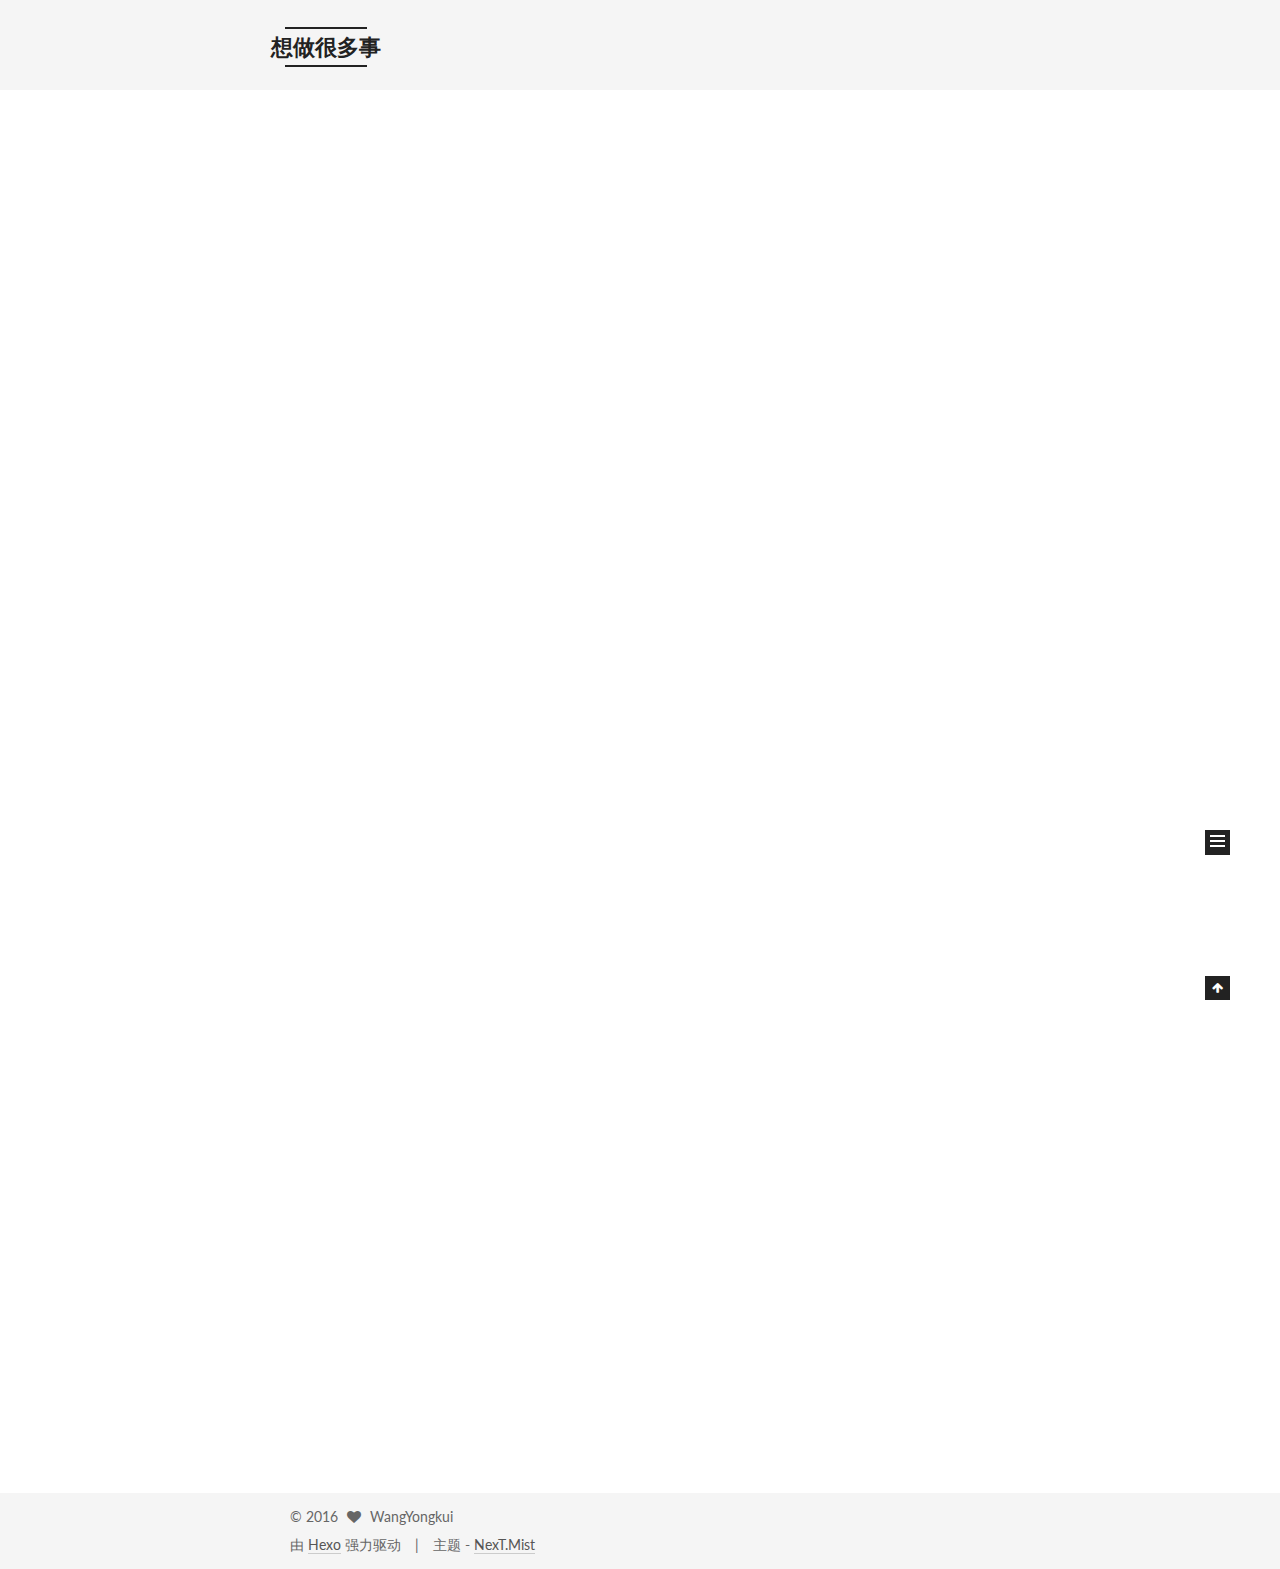
==== index.html @ c24381f2 "Site updated: 2016-05-31 10:58:26" ====
<!doctype html>



  


<html class="theme-next mist use-motion">
<head>
  <meta charset="UTF-8"/>
<meta http-equiv="X-UA-Compatible" content="IE=edge,chrome=1" />
<meta name="viewport" content="width=device-width, initial-scale=1, maximum-scale=1"/>



<meta http-equiv="Cache-Control" content="no-transform" />
<meta http-equiv="Cache-Control" content="no-siteapp" />












  
  
  <link href="/vendors/fancybox/source/jquery.fancybox.css?v=2.1.5" rel="stylesheet" type="text/css" />




  
  
  
  

  
    
    
  

  

  

  

  

  
    
    
    <link href="//fonts.googleapis.com/css?family=Lato:300,300italic,400,400italic,700,700italic&subset=latin,latin-ext" rel="stylesheet" type="text/css">
  






<link href="/vendors/font-awesome/css/font-awesome.min.css?v=4.4.0" rel="stylesheet" type="text/css" />

<link href="/css/main.css?v=5.0.1" rel="stylesheet" type="text/css" />


  <meta name="keywords" content="Hexo, NexT" />





  <link rel="alternate" href="/atom.xml" title="想做很多事" type="application/atom+xml" />




  <link rel="shortcut icon" type="image/x-icon" href="/favicon.ico?v=5.0.1" />






<meta name="description" content="黄色的树林里分出两条路 我选择了人迹更少的一条 从此决定了我一生的道路">
<meta property="og:type" content="website">
<meta property="og:title" content="想做很多事">
<meta property="og:url" content="http://yoursite.com/index.html">
<meta property="og:site_name" content="想做很多事">
<meta property="og:description" content="黄色的树林里分出两条路 我选择了人迹更少的一条 从此决定了我一生的道路">
<meta name="twitter:card" content="summary">
<meta name="twitter:title" content="想做很多事">
<meta name="twitter:description" content="黄色的树林里分出两条路 我选择了人迹更少的一条 从此决定了我一生的道路">



<script type="text/javascript" id="hexo.configuration">
  var NexT = window.NexT || {};
  var CONFIG = {
    scheme: 'Mist',
    sidebar: {"position":"left","display":"post"},
    fancybox: true,
    motion: true,
    duoshuo: {
      userId: 0,
      author: '博主'
    }
  };
</script>

  <title> 想做很多事 </title>
</head>

<body itemscope itemtype="http://schema.org/WebPage" lang="zh-Hans">

  










  
  
    
  

  <div class="container one-collumn sidebar-position-left 
   page-home 
 ">
    <div class="headband"></div>

    <header id="header" class="header" itemscope itemtype="http://schema.org/WPHeader">
      <div class="header-inner"><div class="site-meta ">
  

  <div class="custom-logo-site-title">
    <a href="/"  class="brand" rel="start">
      <span class="logo-line-before"><i></i></span>
      <span class="site-title">想做很多事</span>
      <span class="logo-line-after"><i></i></span>
    </a>
  </div>
  <p class="site-subtitle"></p>
</div>

<div class="site-nav-toggle">
  <button>
    <span class="btn-bar"></span>
    <span class="btn-bar"></span>
    <span class="btn-bar"></span>
  </button>
</div>

<nav class="site-nav">
  

  
    <ul id="menu" class="menu">
      
        
        <li class="menu-item menu-item-home">
          <a href="/" rel="section">
            
              <i class="menu-item-icon fa fa-fw fa-home"></i> <br />
            
            首页
          </a>
        </li>
      
        
        <li class="menu-item menu-item-archives">
          <a href="/archives" rel="section">
            
              <i class="menu-item-icon fa fa-fw fa-archive"></i> <br />
            
            归档
          </a>
        </li>
      
        
        <li class="menu-item menu-item-about">
          <a href="/about" rel="section">
            
              <i class="menu-item-icon fa fa-fw fa-user"></i> <br />
            
            关于
          </a>
        </li>
      
        
        <li class="menu-item menu-item-tags">
          <a href="/tags" rel="section">
            
              <i class="menu-item-icon fa fa-fw fa-tags"></i> <br />
            
            标签
          </a>
        </li>
      

      
    </ul>
  

  
</nav>

 </div>
    </header>

    <main id="main" class="main">
      <div class="main-inner">
        <div class="content-wrap">
          <div id="content" class="content">
            
  <section id="posts" class="posts-expand">
    
      

  
  

  
  
  

  <article class="post post-type-normal " itemscope itemtype="http://schema.org/Article">

    
      <header class="post-header">

        
        
          <h1 class="post-title" itemprop="name headline">
            
            
              
                
                <a class="post-title-link" href="/2016/05/31/想做很多事/" itemprop="url">
                  想做很多事
                </a>
              
            
          </h1>
        

        <div class="post-meta">
          <span class="post-time">
            <span class="post-meta-item-icon">
              <i class="fa fa-calendar-o"></i>
            </span>
            <span class="post-meta-item-text">发表于</span>
            <time itemprop="dateCreated" datetime="2016-05-31T10:03:28+08:00" content="2016-05-31">
              2016-05-31
            </time>
          </span>

          

          
            
          

          

          
          

          
        </div>
      </header>
    


    <div class="post-body" itemprop="articleBody">

      
      

      
        
          
            <p>H1<br>asdasd</p>

          
        
      
    </div>

    <div>
      
    </div>

    <div>
      
    </div>

    <footer class="post-footer">
      

      

      
      
        <div class="post-eof"></div>
      
    </footer>
  </article>


    
      

  
  

  
  
  

  <article class="post post-type-normal " itemscope itemtype="http://schema.org/Article">

    
      <header class="post-header">

        
        
          <h1 class="post-title" itemprop="name headline">
            
            
              
                
                <a class="post-title-link" href="/2016/05/30/hello-world/" itemprop="url">
                  Hello World
                </a>
              
            
          </h1>
        

        <div class="post-meta">
          <span class="post-time">
            <span class="post-meta-item-icon">
              <i class="fa fa-calendar-o"></i>
            </span>
            <span class="post-meta-item-text">发表于</span>
            <time itemprop="dateCreated" datetime="2016-05-30T18:36:17+08:00" content="2016-05-30">
              2016-05-30
            </time>
          </span>

          

          
            
          

          

          
          

          
        </div>
      </header>
    


    <div class="post-body" itemprop="articleBody">

      
      

      
        
          
            <p>Welcome to <a href="https://hexo.io/" target="_blank" rel="external">Hexo</a>! This is your very first post. Check <a href="https://hexo.io/docs/" target="_blank" rel="external">documentation</a> for more info. If you get any problems when using Hexo, you can find the answer in <a href="https://hexo.io/docs/troubleshooting.html" target="_blank" rel="external">troubleshooting</a> or you can ask me on <a href="https://github.com/hexojs/hexo/issues" target="_blank" rel="external">GitHub</a>.</p>
<h2 id="Quick-Start"><a href="#Quick-Start" class="headerlink" title="Quick Start"></a>Quick Start</h2><h3 id="Create-a-new-post"><a href="#Create-a-new-post" class="headerlink" title="Create a new post"></a>Create a new post</h3><figure class="highlight bash"><table><tr><td class="gutter"><pre><span class="line">1</span><br></pre></td><td class="code"><pre><span class="line">$ hexo new <span class="string">"My New Post"</span></span><br></pre></td></tr></table></figure>
<p>More info: <a href="https://hexo.io/docs/writing.html" target="_blank" rel="external">Writing</a></p>
<h3 id="Run-server"><a href="#Run-server" class="headerlink" title="Run server"></a>Run server</h3><figure class="highlight bash"><table><tr><td class="gutter"><pre><span class="line">1</span><br></pre></td><td class="code"><pre><span class="line">$ hexo server</span><br></pre></td></tr></table></figure>
<p>More info: <a href="https://hexo.io/docs/server.html" target="_blank" rel="external">Server</a></p>
<h3 id="Generate-static-files"><a href="#Generate-static-files" class="headerlink" title="Generate static files"></a>Generate static files</h3><figure class="highlight bash"><table><tr><td class="gutter"><pre><span class="line">1</span><br></pre></td><td class="code"><pre><span class="line">$ hexo generate</span><br></pre></td></tr></table></figure>
<p>More info: <a href="https://hexo.io/docs/generating.html" target="_blank" rel="external">Generating</a></p>
<h3 id="Deploy-to-remote-sites"><a href="#Deploy-to-remote-sites" class="headerlink" title="Deploy to remote sites"></a>Deploy to remote sites</h3><figure class="highlight bash"><table><tr><td class="gutter"><pre><span class="line">1</span><br></pre></td><td class="code"><pre><span class="line">$ hexo deploy</span><br></pre></td></tr></table></figure>
<p>More info: <a href="https://hexo.io/docs/deployment.html" target="_blank" rel="external">Deployment</a></p>

          
        
      
    </div>

    <div>
      
    </div>

    <div>
      
    </div>

    <footer class="post-footer">
      

      

      
      
        <div class="post-eof"></div>
      
    </footer>
  </article>


    
  </section>

  


          </div>
          


          

        </div>
        
          
  
  <div class="sidebar-toggle">
    <div class="sidebar-toggle-line-wrap">
      <span class="sidebar-toggle-line sidebar-toggle-line-first"></span>
      <span class="sidebar-toggle-line sidebar-toggle-line-middle"></span>
      <span class="sidebar-toggle-line sidebar-toggle-line-last"></span>
    </div>
  </div>

  <aside id="sidebar" class="sidebar">
    <div class="sidebar-inner">

      

      

      <section class="site-overview sidebar-panel  sidebar-panel-active ">
        <div class="site-author motion-element" itemprop="author" itemscope itemtype="http://schema.org/Person">
          <img class="site-author-image" itemprop="image"
               src="/images/avatar.png"
               alt="WangYongkui" />
          <p class="site-author-name" itemprop="name">WangYongkui</p>
          <p class="site-description motion-element" itemprop="description">黄色的树林里分出两条路 我选择了人迹更少的一条 从此决定了我一生的道路</p>
        </div>
        <nav class="site-state motion-element">
          <div class="site-state-item site-state-posts">
            <a href="/archives">
              <span class="site-state-item-count">2</span>
              <span class="site-state-item-name">日志</span>
            </a>
          </div>

          

          

        </nav>

        
          <div class="feed-link motion-element">
            <a href="/atom.xml" rel="alternate">
              <i class="fa fa-rss"></i>
              RSS
            </a>
          </div>
        

        <div class="links-of-author motion-element">
          
        </div>

        
        

        
        

      </section>

      

    </div>
  </aside>


        
      </div>
    </main>

    <footer id="footer" class="footer">
      <div class="footer-inner">
        <div class="copyright" >
  
  &copy; 
  <span itemprop="copyrightYear">2016</span>
  <span class="with-love">
    <i class="fa fa-heart"></i>
  </span>
  <span class="author" itemprop="copyrightHolder">WangYongkui</span>
</div>

<div class="powered-by">
  由 <a class="theme-link" href="http://hexo.io">Hexo</a> 强力驱动
</div>

<div class="theme-info">
  主题 -
  <a class="theme-link" href="https://github.com/iissnan/hexo-theme-next">
    NexT.Mist
  </a>
</div>

        

        
      </div>
    </footer>

    <div class="back-to-top">
      <i class="fa fa-arrow-up"></i>
    </div>
  </div>

  

<script type="text/javascript">
  if (Object.prototype.toString.call(window.Promise) !== '[object Function]') {
    window.Promise = null;
  }
</script>









  



  
  <script type="text/javascript" src="/vendors/jquery/index.js?v=2.1.3"></script>

  
  <script type="text/javascript" src="/vendors/fastclick/lib/fastclick.min.js?v=1.0.6"></script>

  
  <script type="text/javascript" src="/vendors/jquery_lazyload/jquery.lazyload.js?v=1.9.7"></script>

  
  <script type="text/javascript" src="/vendors/velocity/velocity.min.js?v=1.2.1"></script>

  
  <script type="text/javascript" src="/vendors/velocity/velocity.ui.min.js?v=1.2.1"></script>

  
  <script type="text/javascript" src="/vendors/fancybox/source/jquery.fancybox.pack.js?v=2.1.5"></script>


  


  <script type="text/javascript" src="/js/src/utils.js?v=5.0.1"></script>

  <script type="text/javascript" src="/js/src/motion.js?v=5.0.1"></script>



  
  

  

  


  <script type="text/javascript" src="/js/src/bootstrap.js?v=5.0.1"></script>



  



  




  
  
  

  

  

</body>
</html>
---- css/main.css ----
/* normalize.css v3.0.2 | MIT License | git.io/normalize */
html {
  font-family: sans-serif; /* 1 */
  -ms-text-size-adjust: 100%; /* 2 */
  -webkit-text-size-adjust: 100%; /* 2 */
}
body {
  margin: 0;
}
article,
aside,
details,
figcaption,
figure,
footer,
header,
hgroup,
main,
menu,
nav,
section,
summary {
  display: block;
}
audio,
canvas,
progress,
video {
  display: inline-block; /* 1 */
  vertical-align: baseline; /* 2 */
}
audio:not([controls]) {
  display: none;
  height: 0;
}
[hidden],
template {
  display: none;
}
a {
  background-color: transparent;
}
a:active,
a:hover {
  outline: 0;
}
abbr[title] {
  border-bottom: 1px dotted;
}
b,
strong {
  font-weight: bold;
}
dfn {
  font-style: italic;
}
h1 {
  font-size: 2em;
  margin: 0.67em 0;
}
mark {
  background: #ff0;
  color: #000;
}
small {
  font-size: 80%;
}
sub,
sup {
  font-size: 75%;
  line-height: 0;
  position: relative;
  vertical-align: baseline;
}
sup {
  top: -0.5em;
}
sub {
  bottom: -0.25em;
}
img {
  border: 0;
}
svg:not(:root) {
  overflow: hidden;
}
figure {
  margin: 1em 40px;
}
hr {
  -moz-box-sizing: content-box;
  box-sizing: content-box;
  height: 0;
}
pre {
  overflow: auto;
}
code,
kbd,
pre,
samp {
  font-family: monospace, monospace;
  font-size: 1em;
}
button,
input,
optgroup,
select,
textarea {
  color: inherit; /* 1 */
  font: inherit; /* 2 */
  margin: 0; /* 3 */
}
button {
  overflow: visible;
}
button,
select {
  text-transform: none;
}
button,
html input[type="button"],
input[type="reset"],
input[type="submit"] {
  -webkit-appearance: button; /* 2 */
  cursor: pointer; /* 3 */
}
button[disabled],
html input[disabled] {
  cursor: default;
}
button::-moz-focus-inner,
input::-moz-focus-inner {
  border: 0;
  padding: 0;
}
input {
  line-height: normal;
}
input[type="checkbox"],
input[type="radio"] {
  box-sizing: border-box; /* 1 */
  padding: 0; /* 2 */
}
input[type="number"]::-webkit-inner-spin-button,
input[type="number"]::-webkit-outer-spin-button {
  height: auto;
}
input[type="search"] {
  -webkit-appearance: textfield; /* 1 */
  -moz-box-sizing: content-box;
  -webkit-box-sizing: content-box; /* 2 */
  box-sizing: content-box;
}
input[type="search"]::-webkit-search-cancel-button,
input[type="search"]::-webkit-search-decoration {
  -webkit-appearance: none;
}
fieldset {
  border: 1px solid #c0c0c0;
  margin: 0 2px;
  padding: 0.35em 0.625em 0.75em;
}
legend {
  border: 0; /* 1 */
  padding: 0; /* 2 */
}
textarea {
  overflow: auto;
}
optgroup {
  font-weight: bold;
}
table {
  border-collapse: collapse;
  border-spacing: 0;
}
td,
th {
  padding: 0;
}
::selection {
  background: #262a30;
  color: #fff;
}
body {
  position: relative;
  font-family: 'Lato', "PingFang SC", "Microsoft YaHei", sans-serif;
  font-size: 14px;
  line-height: 2;
  color: #555;
  background: #fff;
}
@media (max-width: 767px) {
  body {
    padding-right: 0 !important;
  }
}
@media (min-width: 768px) and (max-width: 991px) {
  body {
    padding-right: 0 !important;
  }
}
@media (min-width: 1600px) {
  body {
    font-size: 16px;
  }
}
h1,
h2,
h3,
h4,
h5,
h6 {
  margin: 0;
  padding: 0;
  font-weight: bold;
  line-height: 1.5;
  font-family: 'Lato', "PingFang SC", "Microsoft YaHei", sans-serif;
}
h2,
h3,
h4,
h5,
h6 {
  margin: 20px 0 15px;
}
h1 {
  font-size: 24px;
}
@media (max-width: 767px) {
  h1 {
    font-size: 20px;
  }
}
h2 {
  font-size: 22px;
}
@media (max-width: 767px) {
  h2 {
    font-size: 18px;
  }
}
h3 {
  font-size: 20px;
}
@media (max-width: 767px) {
  h3 {
    font-size: 16px;
  }
}
h4 {
  font-size: 18px;
}
@media (max-width: 767px) {
  h4 {
    font-size: 14px;
  }
}
h5 {
  font-size: 16px;
}
@media (max-width: 767px) {
  h5 {
    font-size: 12px;
  }
}
h6 {
  font-size: 14px;
}
@media (max-width: 767px) {
  h6 {
    font-size: 10px;
  }
}
p {
  margin: 0 0 25px 0;
}
a {
  color: #555;
  text-decoration: none;
  border-bottom: 1px solid #999;
  word-wrap: break-word;
}
a:hover {
  color: #222;
  border-bottom-color: #222;
}
ul {
  list-style: none;
}
blockquote {
  margin: 0;
  padding: 0;
}
img {
  display: block;
  margin: auto;
  max-width: 100%;
  height: auto;
}
hr {
  margin: 40px 0;
  height: 3px;
  border: none;
  background-color: #ddd;
  background-image: repeating-linear-gradient(-45deg, #fff, #fff 4px, transparent 4px, transparent 8px);
}
blockquote {
  padding: 0 15px;
  color: #666;
  border-left: 4px solid #ddd;
}
blockquote cite::before {
  content: "-";
  padding: 0 5px;
}
dt {
  font-weight: 700;
}
dd {
  margin: 0;
  padding: 0;
}
.text-left {
  text-align: left;
}
.text-center {
  text-align: center;
}
.text-right {
  text-align: right;
}
.text-justify {
  text-align: justify;
}
.text-nowrap {
  white-space: nowrap;
}
.text-lowercase {
  text-transform: lowercase;
}
.text-uppercase {
  text-transform: uppercase;
}
.text-capitalize {
  text-transform: capitalize;
}
.center-block {
  display: block;
  margin-left: auto;
  margin-right: auto;
}
.clearfix:before,
.clearfix:after {
  content: " ";
  display: table;
}
.clearfix:after {
  clear: both;
}
.pullquote {
  width: 45%;
}
.pullquote.left {
  float: left;
  margin-left: 5px;
  margin-right: 10px;
}
.pullquote.right {
  float: right;
  margin-left: 10px;
  margin-right: 5px;
}
.affix.affix.affix {
  position: fixed;
}
.translation {
  margin-top: -20px;
  font-size: 14px;
  color: #999;
}
.scrollbar-measure {
  width: 100px;
  height: 100px;
  overflow: scroll;
  position: absolute;
  top: -9999px;
}
.use-motion .motion-element {
  opacity: 0;
}
#local-search-input {
  padding: 3px;
  border: none;
  text-indent: 14px;
  border-radius: 0;
  width: 140px;
  outline: none;
  border-bottom: 1px solid #999;
  background: inherit;
  opacity: 0.5;
}
#local-search-input:focus {
  opacity: 1;
}
.search-icon {
  position: absolute;
  top: 9px;
}
table {
  margin: 20px 0;
  width: 100%;
  border-collapse: collapse;
  border-spacing: 0;
  border: 1px solid #ddd;
  font-size: 14px;
  table-layout: fixed;
  word-wrap: break-all;
}
table>tbody>tr:nth-of-type(odd) {
  background-color: #f9f9f9;
}
table>tbody>tr:hover {
  background-color: #f5f5f5;
}
caption,
th,
td {
  padding: 8px;
  text-align: left;
  vertical-align: middle;
  font-weight: normal;
}
th,
td {
  border-bottom: 3px solid #ddd;
  border-right: 1px solid #eee;
}
th {
  padding-bottom: 10px;
  font-weight: 700;
}
td {
  border-bottom-width: 1px;
}
html,
body {
  height: 100%;
}
.container {
  position: relative;
  min-height: 100%;
}
.header-inner {
  margin: 0 auto;
  padding: 100px 0 70px;
  width: 700px;
}
@media (min-width: 1600px) {
  .container .header-inner {
    width: 900px;
  }
}
.main {
  padding-bottom: 150px;
}
.main-inner {
  margin: 0 auto;
  width: 700px;
}
@media (min-width: 1600px) {
  .container .main-inner {
    width: 900px;
  }
}
.footer {
  position: absolute;
  left: 0;
  bottom: 0;
  width: 100%;
  min-height: 50px;
}
.footer-inner {
  box-sizing: border-box;
  margin: 20px auto;
  width: 700px;
}
@media (min-width: 1600px) {
  .container .footer-inner {
    width: 900px;
  }
}
pre,
.highlight {
  overflow: auto;
  margin: 20px 0;
  padding: 15px;
  font-size: 13px;
  color: #4d4d4c;
  background: #f7f7f7;
  line-height: 1.6;
}
pre,
code {
  font-family: consolas, Menlo, "PingFang SC", "Microsoft YaHei", monospace;
}
code {
  padding: 2px 4px;
  word-break: break-all;
  color: #555;
  background: #eee;
  border-radius: 4px;
  font-size: 13px;
}
pre code {
  padding: 0;
  color: #4d4d4c;
  background: none;
  text-shadow: none;
}
.highlight pre {
  border: none;
  margin: 0;
  padding: 1px;
}
.highlight table {
  margin: 0;
  width: auto;
  border: none;
}
.highlight td {
  border: none;
  padding: 0;
}
.highlight figcaption {
  font-size: 1em;
  color: #4d4d4c;
  line-height: 1em;
  margin-bottom: 1em;
}
.highlight figcaption:before,
.highlight figcaption:after {
  content: " ";
  display: table;
}
.highlight figcaption:after {
  clear: both;
}
.highlight figcaption a {
  float: right;
  color: #4d4d4c;
}
.highlight figcaption a:hover {
  border-bottom-color: #4d4d4c;
}
.highlight .gutter pre {
  color: #666;
  text-align: right;
  padding-right: 20px;
}
.highlight .line {
  height: 20px;
}
.gist table {
  width: auto;
}
.gist table td {
  border: none;
}
pre .comment {
  color: #8e908c;
}
pre .variable,
pre .attribute,
pre .tag,
pre .regexp,
pre .ruby .constant,
pre .xml .tag .title,
pre .xml .pi,
pre .xml .doctype,
pre .html .doctype,
pre .css .id,
pre .css .class,
pre .css .pseudo {
  color: #c82829;
}
pre .number,
pre .preprocessor,
pre .built_in,
pre .literal,
pre .params,
pre .constant,
pre .command {
  color: #f5871f;
}
pre .ruby .class .title,
pre .css .rules .attribute,
pre .string,
pre .value,
pre .inheritance,
pre .header,
pre .ruby .symbol,
pre .xml .cdata,
pre .special,
pre .number,
pre .formula {
  color: #718c00;
}
pre .title,
pre .css .hexcolor {
  color: #3e999f;
}
pre .function,
pre .python .decorator,
pre .python .title,
pre .ruby .function .title,
pre .ruby .title .keyword,
pre .perl .sub,
pre .javascript .title,
pre .coffeescript .title {
  color: #4271ae;
}
pre .keyword,
pre .javascript .function {
  color: #8959a8;
}
.full-image.full-image.full-image {
  border: none;
  max-width: 100%;
  width: auto;
  margin: 20px auto;
}
@media (min-width: 992px) {
  .full-image.full-image.full-image {
    max-width: none;
    width: 126%;
    margin: 0 -13%;
  }
}
.blockquote-center,
.page-home .post-type-quote blockquote,
.page-post-detail .post-type-quote blockquote {
  position: relative;
  margin: 40px 0;
  padding: 0;
  border-left: none;
  text-align: center;
}
.blockquote-center::before,
.page-home .post-type-quote blockquote::before,
.page-post-detail .post-type-quote blockquote::before,
.blockquote-center::after,
.page-home .post-type-quote blockquote::after,
.page-post-detail .post-type-quote blockquote::after {
  position: absolute;
  content: ' ';
  display: block;
  width: 100%;
  height: 24px;
  opacity: 0.2;
  background-repeat: no-repeat;
  background-position: 0 -6px;
  background-size: 22px 22px;
}
.blockquote-center::before,
.page-home .post-type-quote blockquote::before,
.page-post-detail .post-type-quote blockquote::before {
  top: -20px;
  background-image: url("../images/quote-l.svg");
  border-top: 1px solid #ccc;
}
.blockquote-center::after,
.page-home .post-type-quote blockquote::after,
.page-post-detail .post-type-quote blockquote::after {
  bottom: -20px;
  background-image: url("../images/quote-r.svg");
  border-bottom: 1px solid #ccc;
  background-position: 100% 8px;
}
.blockquote-center p,
.page-home .post-type-quote blockquote p,
.page-post-detail .post-type-quote blockquote p,
.blockquote-center div,
.page-home .post-type-quote blockquote div,
.page-post-detail .post-type-quote blockquote div {
  text-align: center;
}
.post .post-body .group-picture img {
  box-sizing: border-box;
  padding: 0 3px;
  border: none;
}
.post .group-picture-row {
  overflow: hidden;
  margin-top: 6px;
}
.post .group-picture-row:first-child {
  margin-top: 0;
}
.post .group-picture-column {
  float: left;
}
.page-post-detail .post-body .group-picture-column {
  float: none;
  margin-top: 10px;
  width: auto !important;
}
.page-post-detail .post-body .group-picture-column img {
  margin: 0 auto;
}
.page-archive .group-picture-container {
  overflow: hidden;
}
.page-archive .group-picture-row {
  float: left;
}
.page-archive .group-picture-row:first-child {
  margin-top: 6px;
}
.page-archive .group-picture-column {
  max-width: 150px;
  max-height: 150px;
}
.btn {
  display: inline-block;
  padding: 0 20px;
  font-size: 14px;
  color: #fff;
  background: #222;
  border: 2px solid #222;
  text-decoration: none;
  border-radius: 0;
  transition-property: background-color;
  transition-duration: 0.2s;
  transition-timing-function: ease-in-out;
  transition-delay: 0s;
}
.btn:hover,
.post-more-link .btn:hover {
  border-color: #222;
  color: #222;
  background: #fff;
}
.btn-bar {
  display: block;
  width: 22px;
  height: 2px;
  background: #555;
  border-radius: 1px;
}
.btn-bar+.btn-bar {
  margin-top: 4px;
}
.pagination {
  margin: 120px 0 40px;
  text-align: center;
  border-top: 1px solid #eee;
}
.page-number-basic,
.pagination .prev,
.pagination .next,
.pagination .page-number,
.pagination .space {
  display: inline-block;
  position: relative;
  top: -1px;
  margin: 0 10px;
  padding: 0 10px;
  line-height: 30px;
}
@media (max-width: 767px) {
  .page-number-basic,
  .pagination .prev,
  .pagination .next,
  .pagination .page-number,
  .pagination .space {
    margin: 0 5px;
  }
}
.pagination .prev,
.pagination .next,
.pagination .page-number {
  border-bottom: 0;
  border-top: 1px solid #eee;
  transition-property: border-color;
  transition-duration: 0.2s;
  transition-timing-function: ease-in-out;
  transition-delay: 0s;
}
.pagination .prev:hover,
.pagination .next:hover,
.pagination .page-number:hover {
  border-top-color: #222;
}
.pagination .space {
  padding: 0;
  margin: 0;
}
.pagination .prev {
  margin-left: 0;
}
.pagination .next {
  margin-right: 0;
}
.pagination .page-number.current {
  color: #fff;
  background: #ccc;
  border-top-color: #ccc;
}
@media (max-width: 767px) {
  .pagination {
    border-top: none;
  }
  .pagination .prev,
  .pagination .next,
  .pagination .page-number {
    margin-bottom: 10px;
    border-top: 0;
    border-bottom: 1px solid #eee;
  }
  .pagination .prev:hover,
  .pagination .next:hover,
  .pagination .page-number:hover {
    border-bottom-color: #222;
  }
}
.comments {
  margin: 60px 20px 0;
}
.tag-cloud {
  text-align: center;
}
.tag-cloud a {
  display: inline-block;
  margin: 10px;
}
.back-to-top {
  box-sizing: border-box;
  position: fixed;
  bottom: -100px;
  right: 50px;
  z-index: 1050;
  padding: 0 6px;
  width: 25px;
  background: #222;
  font-size: 12px;
  opacity: 1;
  color: #fff;
  cursor: pointer;
  text-align: center;
  -webkit-transform: translateZ(0);
  transition-property: bottom;
  transition-duration: 0.2s;
  transition-timing-function: ease-in-out;
  transition-delay: 0s;
}
@media (max-width: 767px) {
  .back-to-top {
    display: none;
  }
}
@media (min-width: 768px) and (max-width: 991px) {
  .back-to-top {
    display: none;
  }
}
.back-to-top.back-to-top-on {
  bottom: 19px;
}
.header {
  background: #fff;
}
.header-inner {
  position: relative;
}
.headband {
  height: 3px;
  background: #222;
}
.site-meta {
  margin: 0;
  text-align: left;
}
@media (max-width: 767px) {
  .site-meta {
    text-align: center;
  }
}
.brand {
  position: relative;
  display: inline-block;
  padding: 0 40px;
  color: #222;
  background: #222;
  border-bottom: none;
}
.brand:hover {
  color: #222;
}
.logo {
  display: inline-block;
  margin-right: 5px;
  line-height: 36px;
  vertical-align: top;
}
.site-title {
  display: inline-block;
  vertical-align: top;
  line-height: 36px;
  font-size: 20px;
  font-weight: normal;
  font-family: 'Lato', "PingFang SC", "Microsoft YaHei", sans-serif;
}
.site-subtitle {
  margin-top: 10px;
  font-size: 13px;
  color: #999;
}
.use-motion .brand {
  opacity: 0;
}
.use-motion .logo,
.use-motion .site-title,
.use-motion .site-subtitle {
  opacity: 0;
  position: relative;
  top: -10px;
}
.site-nav-toggle {
  display: none;
  position: absolute;
  top: 10px;
  left: 10px;
}
@media (max-width: 767px) {
  .site-nav-toggle {
    display: block;
  }
}
.site-nav-toggle button {
  margin-top: 2px;
  padding: 9px 10px;
  background: transparent;
  border: none;
}
@media (max-width: 767px) {
  .site-nav {
    display: none;
    margin: 0 -10px;
    padding: 0 10px;
    clear: both;
    border-top: 1px solid #ddd;
  }
}
@media (min-width: 768px) and (max-width: 991px) {
  .site-nav {
    display: block !important;
  }
}
@media (min-width: 992px) {
  .site-nav {
    display: block !important;
  }
}
.menu {
  margin-top: 20px;
  padding-left: 0;
  text-align: center;
}
.menu .menu-item {
  display: inline-block;
  margin: 0 10px;
}
@media screen and (max-width: 767px) {
  .menu .menu-item {
    margin-top: 10px;
  }
}
.menu .menu-item a {
  display: block;
  font-size: 13px;
  text-transform: capitalize;
  line-height: inherit;
  border-bottom: 1px solid transparent;
  transition-property: border-color;
  transition-duration: 0.2s;
  transition-timing-function: ease-in-out;
  transition-delay: 0s;
}
.menu .menu-item a:hover {
  border-bottom-color: #222;
}
.menu .menu-item .fa {
  margin-right: 5px;
}
.use-motion .menu-item {
  opacity: 0;
}
.post-body {
  font-family: 'Lato', "PingFang SC", "Microsoft YaHei", sans-serif;
}
@media (max-width: 767px) {
  .post-body {
    word-break: break-word;
  }
}
.post-body .fancybox img {
  display: block !important;
  margin: 0 auto;
  cursor: pointer;
  cursor: zoom-in;
  cursor: -webkit-zoom-in;
}
.post-body .image-caption,
.post-body .figure .caption {
  margin: 10px auto 15px;
  text-align: center;
  font-size: 14px;
  color: #999;
  font-weight: bold;
  line-height: 1;
}
.post-sticky-flag {
  display: inline-block;
  font-size: 16px;
  -ms-transform: rotate(30deg);
  -webkit-transform: rotate(30deg);
  -moz-transform: rotate(30deg);
  -ms-transform: rotate(30deg);
  -o-transform: rotate(30deg);
  transform: rotate(30deg);
}
.posts-expand {
  padding-top: 40px;
}
@media (max-width: 767px) {
  .posts-expand {
    margin: 0 20px;
  }
  .post-body pre,
  .post-body .highlight {
    padding: 10px;
  }
  .post-body pre .gutter pre,
  .post-body .highlight .gutter pre {
    padding-right: 10px;
  }
}
@media (min-width: 992px) {
  .posts-expand .post-body {
    text-align: justify;
  }
}
.posts-expand .post-body h2,
.posts-expand .post-body h3,
.posts-expand .post-body h4,
.posts-expand .post-body h5,
.posts-expand .post-body h6 {
  padding-top: 10px;
}
.posts-expand .post-body h2 .header-anchor,
.posts-expand .post-body h3 .header-anchor,
.posts-expand .post-body h4 .header-anchor,
.posts-expand .post-body h5 .header-anchor,
.posts-expand .post-body h6 .header-anchor {
  float: right;
  margin-left: 10px;
  color: #ccc;
  border-bottom-style: none;
  visibility: hidden;
}
.posts-expand .post-body h2 .header-anchor:hover,
.posts-expand .post-body h3 .header-anchor:hover,
.posts-expand .post-body h4 .header-anchor:hover,
.posts-expand .post-body h5 .header-anchor:hover,
.posts-expand .post-body h6 .header-anchor:hover {
  color: inherit;
}
.posts-expand .post-body h2:hover .header-anchor,
.posts-expand .post-body h3:hover .header-anchor,
.posts-expand .post-body h4:hover .header-anchor,
.posts-expand .post-body h5:hover .header-anchor,
.posts-expand .post-body h6:hover .header-anchor {
  visibility: visible;
}
.posts-expand .post-body ul li {
  list-style: circle;
}
.posts-expand .post-body img {
  box-sizing: border-box;
  margin: auto;
  padding: 3px;
  border: 1px solid #ddd;
}
.posts-expand .fancybox img {
  margin: 0 auto;
}
@media (max-width: 767px) {
  .posts-collapse {
    margin: 0 20px;
  }
  .posts-collapse .post-title,
  .posts-collapse .post-meta {
    display: block;
    width: auto;
    text-align: left;
  }
}
.posts-collapse {
  position: relative;
  z-index: 1010;
  margin-left: 0;
}
.posts-collapse::after {
  content: " ";
  position: absolute;
  top: 20px;
  left: 0;
  margin-left: -2px;
  width: 4px;
  height: 100%;
  background: #f5f5f5;
  z-index: -1;
}
@media (max-width: 767px) {
  .posts-collapse {
    margin: 0 20px;
  }
}
.posts-collapse .collection-title {
  position: relative;
  margin: 60px 0;
}
.posts-collapse .collection-title h2 {
  margin-left: 20px;
}
.posts-collapse .collection-title small {
  color: #bbb;
}
.posts-collapse .collection-title::before {
  content: " ";
  position: absolute;
  left: 0;
  top: 50%;
  margin-left: -4px;
  margin-top: -4px;
  width: 8px;
  height: 8px;
  background: #bbb;
  border-radius: 50%;
}
.posts-collapse .post {
  margin: 30px 0;
}
.posts-collapse .post-header {
  position: relative;
  transition-duration: 0.2s;
  transition-timing-function: ease-in-out;
  transition-delay: 0s;
  transition-property: border;
  border-bottom: 1px dashed #ccc;
}
.posts-collapse .post-header::before {
  content: " ";
  position: absolute;
  left: 0;
  top: 12px;
  width: 6px;
  height: 6px;
  margin-left: -4px;
  background: #bbb;
  border-radius: 50%;
  border: 1px solid #fff;
  transition-duration: 0.2s;
  transition-timing-function: ease-in-out;
  transition-delay: 0s;
  transition-property: background;
}
.posts-collapse .post-header:hover {
  border-bottom-color: #666;
}
.posts-collapse .post-header:hover::before {
  background: #222;
}
.posts-collapse .post-meta {
  position: absolute;
  font-size: 12px;
  left: 20px;
  top: 5px;
}
.posts-collapse .post-comments-count {
  display: none;
}
.posts-collapse .post-title {
  margin-left: 60px;
  font-size: 16px;
  font-weight: normal;
  line-height: inherit;
}
.posts-collapse .post-title::after {
  margin-left: 3px;
  opacity: 0.6;
}
.posts-collapse .post-title a {
  color: #666;
  border-bottom: none;
}
.page-home .post-type-quote .post-header,
.page-post-detail .post-type-quote .post-header,
.page-home .post-type-quote .post-tags,
.page-post-detail .post-type-quote .post-tags {
  display: none;
}
.posts-expand .post-title {
  font-size: 26px;
  text-align: center;
  word-break: break-word;
  font-weight: 400;
}
@media (max-width: 767px) {
  .posts-expand .post-title {
    font-size: 22px;
  }
}
.posts-expand .post-title-link {
  display: inline-block;
  position: relative;
  color: #555;
  border-bottom: none;
  line-height: 1.2;
  vertical-align: top;
}
.posts-expand .post-title-link::before {
  content: "";
  position: absolute;
  width: 100%;
  height: 2px;
  bottom: 0;
  left: 0;
  background-color: #000;
  visibility: hidden;
  -webkit-transform: scaleX(0);
  -moz-transform: scaleX(0);
  -ms-transform: scaleX(0);
  -o-transform: scaleX(0);
  transform: scaleX(0);
  transition-duration: 0.2s;
  transition-timing-function: ease-in-out;
  transition-delay: 0s;
}
.posts-expand .post-title-link:hover::before {
  visibility: visible;
  -webkit-transform: scaleX(1);
  -moz-transform: scaleX(1);
  -ms-transform: scaleX(1);
  -o-transform: scaleX(1);
  transform: scaleX(1);
}
.posts-expand .post-title-link .fa {
  font-size: 16px;
}
.posts-expand .post-meta {
  margin: 3px 0 60px 0;
  color: #999;
  font-family: 'Lato', "PingFang SC", "Microsoft YaHei", sans-serif;
  font-size: 12px;
  text-align: center;
}
.posts-expand .post-meta .post-category-list {
  display: inline-block;
  margin: 0;
  padding: 3px;
}
.posts-expand .post-meta .post-category-list-link {
  color: #999;
}
.post-meta-item-icon {
  display: none;
  margin-right: 3px;
}
@media (min-width: 768px) and (max-width: 991px) {
  .post-meta-item-icon {
    display: inline-block;
  }
}
@media (max-width: 767px) {
  .post-meta-item-icon {
    display: inline-block;
  }
}
@media (min-width: 768px) and (max-width: 991px) {
  .post-meta-item-text {
    display: none;
  }
}
@media (max-width: 767px) {
  .post-meta-item-text {
    display: none;
  }
}
@media (max-width: 767px) {
  .posts-expand .post-comments-count {
    display: none;
  }
}
.post-more-link {
  margin-top: 50px;
}
.post-more-link .btn {
  color: #555;
  font-size: 14px;
  background: transparent;
  border-radius: 0;
  line-height: 2;
}
.posts-expand .post-tags {
  margin-top: 40px;
  text-align: center;
}
.posts-expand .post-tags a {
  display: inline-block;
  margin-right: 10px;
  font-size: 13px;
}
.post-nav {
  overflow: hidden;
  margin-top: 60px;
  padding: 10px;
  white-space: nowrap;
  border-top: 1px solid #eee;
}
.post-nav-item {
  display: inline-block;
  width: 50%;
  white-space: normal;
}
.post-nav-item a {
  position: relative;
  display: inline-block;
  line-height: 25px;
  font-size: 14px;
  color: #555;
  border-bottom: none;
}
.post-nav-item a:hover {
  color: #222;
  border-bottom: none;
}
.post-nav-item a:active {
  top: 2px;
}
.post-nav-item a i {
  font-size: 12px;
}
.post-nav-prev {
  text-align: right;
}
.posts-expand .post-eof {
  display: block;
  margin: 80px auto 60px;
  width: 8%;
  height: 1px;
  background: #ccc;
  text-align: center;
}
.post:last-child .post-eof.post-eof.post-eof {
  display: none;
}
.post-gallery {
  display: table;
  table-layout: fixed;
  width: 100%;
  border-collapse: separate;
}
.post-gallery-row {
  display: table-row;
}
.post-gallery .post-gallery-img {
  display: table-cell;
  text-align: center;
  vertical-align: middle;
  border: none;
}
.post-gallery .post-gallery-img img {
  max-width: 100%;
  max-height: 100%;
  border: none;
}
.fancybox-close,
.fancybox-close:hover {
  border: none;
}
.sidebar {
  position: fixed;
  right: 0;
  top: 0;
  bottom: 0;
  width: 0;
  z-index: 1040;
  box-shadow: inset 0 2px 6px #000;
  background: #222;
  -webkit-transform: translateZ(0);
}
.sidebar a {
  color: #999;
  border-bottom-color: #555;
}
.sidebar a:hover {
  color: #eee;
}
@media (min-width: 768px) and (max-width: 991px) {
  .sidebar {
    display: none !important;
  }
}
@media (max-width: 767px) {
  .sidebar {
    display: none !important;
  }
}
.sidebar-inner {
  position: relative;
  padding: 20px 10px;
  color: #999;
  text-align: center;
}
.sidebar-toggle {
  position: fixed;
  right: 50px;
  bottom: 45px;
  width: 15px;
  height: 15px;
  padding: 5px;
  background: #222;
  line-height: 0;
  z-index: 1050;
  cursor: pointer;
  -webkit-transform: translateZ(0);
}
@media (min-width: 768px) and (max-width: 991px) {
  .sidebar-toggle {
    display: none;
  }
}
@media (max-width: 767px) {
  .sidebar-toggle {
    display: none;
  }
}
.sidebar-toggle-line {
  position: relative;
  display: inline-block;
  vertical-align: top;
  height: 2px;
  width: 100%;
  background: #fff;
  margin-top: 3px;
}
.sidebar-toggle-line:first-child {
  margin-top: 0;
}
.site-author-image {
  display: block;
  margin: 0 auto;
  padding: 2px;
  max-width: 96px;
  height: auto;
  border: 2px solid #333;
}
.site-author-name {
  margin: 5px 0 0;
  text-align: center;
  color: #f5f5f5;
  font-weight: normal;
}
.site-description {
  margin-top: 5px;
  text-align: center;
  font-size: 14px;
  color: #999;
}
.site-state {
  overflow: hidden;
  line-height: 1.4;
  white-space: nowrap;
  text-align: center;
}
.site-state-item {
  display: inline-block;
  padding: 0 15px;
  border-left: 1px solid #333;
}
.site-state-item:first-child {
  border-left: none;
}
.site-state-item a {
  border-bottom: none;
}
.site-state-item-count {
  display: block;
  text-align: center;
  color: inherit;
  font-weight: 600;
  font-size: 18px;
}
.site-state-item-name {
  font-size: 13px;
  color: inherit;
}
.feed-link {
  margin-top: 20px;
}
.feed-link a {
  display: inline-block;
  padding: 0 15px;
  color: #fc6423;
  border: 1px solid #fc6423;
  border-radius: 4px;
}
.feed-link a i {
  color: #fc6423;
  font-size: 14px;
}
.feed-link a:hover {
  color: #fff;
  background: #fc6423;
}
.feed-link a:hover i {
  color: #fff;
}
.links-of-author {
  margin-top: 20px;
}
.links-of-author a {
  display: inline-block;
  vertical-align: middle;
  margin-right: 10px;
  margin-bottom: 10px;
  border-bottom-color: #555;
  font-size: 13px;
}
.links-of-author a:before {
  display: inline-block;
  vertical-align: middle;
  margin-right: 3px;
  content: " ";
  width: 4px;
  height: 4px;
  border-radius: 50%;
  background: #3d3cb5;
}
.links-of-blogroll {
  font-size: 13px;
}
.links-of-blogroll-title {
  margin-top: 20px;
  font-size: 14px;
  font-weight: 600;
}
.links-of-blogroll-list {
  margin: 0;
  padding: 0;
}
.links-of-blogroll-item {
  padding: 2px 10px;
}
.sidebar-nav {
  margin: 0 0 20px;
  padding-left: 0;
}
.sidebar-nav li {
  display: inline-block;
  cursor: pointer;
  border-bottom: 1px solid transparent;
  font-size: 14px;
  color: #555;
}
.sidebar-nav li:hover {
  color: #f5f5f5;
}
.page-post-detail .sidebar-nav-toc {
  padding: 0 5px;
}
.page-post-detail .sidebar-nav-overview {
  margin-left: 10px;
}
.sidebar-nav .sidebar-nav-active {
  color: #87daff;
  border-bottom-color: #87daff;
}
.sidebar-nav .sidebar-nav-active:hover {
  color: #87daff;
}
.sidebar-panel {
  display: none;
}
.sidebar-panel-active {
  display: block;
}
.post-toc-empty {
  font-size: 14px;
  color: #666;
}
.post-toc-wrap {
  overflow: hidden;
}
.post-toc {
  overflow: auto;
}
.post-toc ol {
  margin: 0;
  padding: 0 2px 5px 10px;
  text-align: left;
  list-style: none;
  font-size: 14px;
}
.post-toc ol > ol {
  padding-left: 0;
}
.post-toc ol a {
  transition-duration: 0.2s;
  transition-timing-function: ease-in-out;
  transition-delay: 0s;
  transition-property: all;
  color: #999;
  border-bottom-color: #555;
}
.post-toc ol a:hover {
  color: #ccc;
  border-bottom-color: #ccc;
}
.post-toc .nav-item {
  overflow: hidden;
  text-overflow: ellipsis;
  white-space: nowrap;
  line-height: 1.8;
}
.post-toc .nav .nav-child {
  display: none;
}
.post-toc .nav .active > .nav-child {
  display: block;
}
.post-toc .nav .active-current > .nav-child {
  display: block;
}
.post-toc .nav .active-current > .nav-child > .nav-item {
  display: block;
}
.post-toc .nav .active > a {
  color: #87daff;
  border-bottom-color: #87daff;
}
.post-toc .nav .active-current > a {
  color: #87daff;
}
.post-toc .nav .active-current > a:hover {
  color: #87daff;
}
.footer {
  font-size: 14px;
  color: #999;
}
.footer img {
  border: none;
}
.footer-inner {
  text-align: center;
}
.with-love {
  display: inline-block;
  margin: 0 5px;
}
.powered-by,
.theme-info {
  display: inline-block;
}
.powered-by {
  margin-right: 10px;
}
.powered-by::after {
  content: "|";
  padding-left: 10px;
}
.cc-license {
  margin-top: 10px;
  text-align: center;
}
.cc-license .cc-opacity {
  opacity: 0.7;
  border-bottom: none;
}
.cc-license .cc-opacity:hover {
  opacity: 0.9;
}
.cc-license img {
  display: inline-block;
}
.theme-next #ds-thread #ds-reset {
  color: #555;
}
.theme-next #ds-thread #ds-reset .ds-replybox {
  margin-bottom: 30px;
}
.theme-next #ds-thread #ds-reset .ds-replybox .ds-avatar,
.theme-next #ds-reset .ds-avatar img {
  box-shadow: none;
}
.theme-next #ds-thread #ds-reset .ds-textarea-wrapper {
  border-color: #c7d4e1;
  background: none;
  border-top-right-radius: 3px;
  border-top-left-radius: 3px;
}
.theme-next #ds-thread #ds-reset .ds-textarea-wrapper textarea {
  height: 60px;
}
.theme-next #ds-reset .ds-rounded-top {
  border-radius: 0;
}
.theme-next #ds-thread #ds-reset .ds-post-toolbar {
  box-sizing: border-box;
  border: 1px solid #c7d4e1;
  background: #f6f8fa;
}
.theme-next #ds-thread #ds-reset .ds-post-options {
  height: 40px;
  border: none;
  background: none;
}
.theme-next #ds-thread #ds-reset .ds-toolbar-buttons {
  top: 11px;
}
.theme-next #ds-thread #ds-reset .ds-sync {
  top: 5px;
}
.theme-next #ds-thread #ds-reset .ds-post-button {
  top: 4px;
  right: 5px;
  width: 90px;
  height: 30px;
  border: 1px solid #c5ced7;
  border-radius: 3px;
  background-image: linear-gradient(#fbfbfc, #f5f7f9);
  color: #60676d;
}
.theme-next #ds-thread #ds-reset .ds-post-button:hover {
  background-position: 0 -30px;
  color: #60676d;
}
.theme-next #ds-thread #ds-reset .ds-comments-info {
  padding: 10px 0;
}
.theme-next #ds-thread #ds-reset .ds-sort {
  display: none;
}
.theme-next #ds-thread #ds-reset li.ds-tab a.ds-current {
  border: none;
  background: #f6f8fa;
  color: #60676d;
}
.theme-next #ds-thread #ds-reset li.ds-tab a.ds-current:hover {
  background-color: #e9f0f7;
  color: #60676d;
}
.theme-next #ds-thread #ds-reset li.ds-tab a {
  border-radius: 2px;
  padding: 5px;
}
.theme-next #ds-thread #ds-reset .ds-login-buttons p {
  color: #999;
  line-height: 36px;
}
.theme-next #ds-thread #ds-reset .ds-login-buttons .ds-service-list li {
  height: 28px;
}
.theme-next #ds-thread #ds-reset .ds-service-list a {
  background: none;
  padding: 5px;
  border: 1px solid;
  border-radius: 3px;
  text-align: center;
}
.theme-next #ds-thread #ds-reset .ds-service-list a:hover {
  color: #fff;
  background: #666;
}
.theme-next #ds-thread #ds-reset .ds-service-list .ds-weibo {
  color: #fc9b00;
  border-color: #fc9b00;
}
.theme-next #ds-thread #ds-reset .ds-service-list .ds-weibo:hover {
  background: #fc9b00;
}
.theme-next #ds-thread #ds-reset .ds-service-list .ds-qq {
  color: #60a3ec;
  border-color: #60a3ec;
}
.theme-next #ds-thread #ds-reset .ds-service-list .ds-qq:hover {
  background: #60a3ec;
}
.theme-next #ds-thread #ds-reset .ds-service-list .ds-renren {
  color: #2e7ac4;
  border-color: #2e7ac4;
}
.theme-next #ds-thread #ds-reset .ds-service-list .ds-renren:hover {
  background: #2e7ac4;
}
.theme-next #ds-thread #ds-reset .ds-service-list .ds-douban {
  color: #37994c;
  border-color: #37994c;
}
.theme-next #ds-thread #ds-reset .ds-service-list .ds-douban:hover {
  background: #37994c;
}
.theme-next #ds-thread #ds-reset .ds-service-list .ds-kaixin {
  color: #fef20d;
  border-color: #fef20d;
}
.theme-next #ds-thread #ds-reset .ds-service-list .ds-kaixin:hover {
  background: #fef20d;
}
.theme-next #ds-thread #ds-reset .ds-service-list .ds-netease {
  color: #f00;
  border-color: #f00;
}
.theme-next #ds-thread #ds-reset .ds-service-list .ds-netease:hover {
  background: #f00;
}
.theme-next #ds-thread #ds-reset .ds-service-list .ds-sohu {
  color: #ffcb05;
  border-color: #ffcb05;
}
.theme-next #ds-thread #ds-reset .ds-service-list .ds-sohu:hover {
  background: #ffcb05;
}
.theme-next #ds-thread #ds-reset .ds-service-list .ds-baidu {
  color: #2831e0;
  border-color: #2831e0;
}
.theme-next #ds-thread #ds-reset .ds-service-list .ds-baidu:hover {
  background: #2831e0;
}
.theme-next #ds-thread #ds-reset .ds-service-list .ds-google {
  color: #166bec;
  border-color: #166bec;
}
.theme-next #ds-thread #ds-reset .ds-service-list .ds-google:hover {
  background: #166bec;
}
.theme-next #ds-thread #ds-reset .ds-service-list .ds-weixin {
  color: #00ce0d;
  border-color: #00ce0d;
}
.theme-next #ds-thread #ds-reset .ds-service-list .ds-weixin:hover {
  background: #00ce0d;
}
.theme-next #ds-thread #ds-reset .ds-service-list .ds-more-services {
  border: none;
}
.theme-next #ds-thread #ds-reset .ds-service-list .ds-more-services:hover {
  background: none;
}
.theme-next #ds-reset .duoshuo-ua-admin {
  display: inline-block;
  color: #f00;
}
.theme-next #ds-reset .duoshuo-ua-platform,
.theme-next #ds-reset .duoshuo-ua-browser {
  color: #ccc;
}
.theme-next #ds-reset .duoshuo-ua-platform .fa,
.theme-next #ds-reset .duoshuo-ua-browser .fa {
  display: inline-block;
  margin-right: 3px;
}
.theme-next #ds-reset .duoshuo-ua-separator {
  display: inline-block;
  margin-left: 5px;
}
.theme-next .this_ua {
  background-color: #ccc !important;
  border-radius: 4px;
  padding: 0 5px !important;
  margin: 1px 1px !important;
  border: 1px solid #bbb !important;
  color: #fff;
  display: inline-block !important;
}
.theme-next .this_ua.admin {
  background-color: #d9534f !important;
  border-color: #d9534f !important;
}
.theme-next .this_ua.platform.iOS,
.theme-next .this_ua.platform.Mac,
.theme-next .this_ua.platform.Windows {
  background-color: #39b3d7 !important;
  border-color: #46b8da !important;
}
.theme-next .this_ua.platform.Linux {
  background-color: #3a3a3a !important;
  border-color: #1f1f1f !important;
}
.theme-next .this_ua.platform.Android {
  background-color: #00c47d !important;
  border-color: #01b171 !important;
}
.theme-next .this_ua.browser.Mobile,
.theme-next .this_ua.browser.Chrome {
  background-color: #5cb85c !important;
  border-color: #4cae4c !important;
}
.theme-next .this_ua.browser.Firefox {
  background-color: #f0ad4e !important;
  border-color: #eea236 !important;
}
.theme-next .this_ua.browser.Maxthon,
.theme-next .this_ua.browser.IE {
  background-color: #428bca !important;
  border-color: #357ebd !important;
}
.theme-next .this_ua.browser.baidu,
.theme-next .this_ua.browser.UCBrowser,
.theme-next .this_ua.browser.Opera {
  background-color: #d9534f !important;
  border-color: #d43f3a !important;
}
.theme-next .this_ua.browser.Android,
.theme-next .this_ua.browser.QQBrowser {
  background-color: #78ace9 !important;
  border-color: #4cae4c !important;
}
.post-spread {
  margin-top: 20px;
  text-align: center;
}
.jiathis_style {
  display: inline-block;
}
.jiathis_style a {
  border: none;
}
.post-spread {
  margin-top: 20px;
  text-align: center;
}
.bdshare-slide-button-box a {
  border: none;
}
.bdsharebuttonbox {
  display: inline-block;
}
.bdsharebuttonbox a {
  border: none;
}
ul.search-result-list {
  padding-left: 0px;
  margin: 0px 5px 0px 8px;
}
p.search-result {
  border-bottom: 1px dashed #ccc;
  padding: 5px 0;
}
a.search-result-title {
  font-weight: bold;
}
a.search-result {
  border-bottom: transparent;
  display: block;
  white-space: nowrap;
  overflow: hidden;
  text-overflow: ellipsis;
}
.search-keyword {
  border-bottom: 1px dashed #4088b8;
  font-weight: bold;
}
#local-search-result {
  height: 90%;
  overflow: auto;
}
.popup {
  display: none;
  position: fixed;
  top: 10%;
  left: 50%;
  width: 700px;
  height: 80%;
  margin-left: -350px;
  padding: 3px 0 0 10px;
  background: #fff;
  color: #333;
  z-index: 9999;
  border-radius: 5px;
}
@media (max-width: 767px) {
  .popup {
    padding: 3px;
    top: 0;
    left: 0;
    margin: 0;
    width: 100%;
    height: 100%;
    border-radius: 0px;
  }
}
.popoverlay {
  position: fixed;
  width: 100%;
  height: 100%;
  top: 0px;
  left: 0px;
  z-index: 2080;
  background-color: rgba(0,0,0,0.3);
}
#local-search-input {
  margin-bottom: 10px;
  width: 50%;
}
.popup-btn-close {
  position: absolute;
  top: 6px;
  right: 14px;
  color: #4ebd79;
  font-size: 14px;
  font-weight: bold;
  text-transform: uppercase;
  cursor: pointer;
}
#no-result {
  position: absolute;
  left: 44%;
  top: 42%;
  color: #ccc;
}
.site-uv,
.site-pv,
.page-pv {
  display: inline-block;
}
.site-uv .busuanzi-value,
.site-pv .busuanzi-value,
.page-pv .busuanzi-value {
  margin: 0 5px;
}
.site-uv {
  margin-right: 10px;
}
.site-uv::after {
  content: "|";
  padding-left: 10px;
}
.use-motion .post {
  opacity: 0;
}
.page-archive .archive-page-counter {
  position: relative;
  top: 3px;
  left: 20px;
}
@media (max-width: 767px) {
  .page-archive .archive-page-counter {
    top: 5px;
  }
}
.page-archive .posts-collapse .archive-move-on {
  position: absolute;
  top: 11px;
  left: 0;
  margin-left: -6px;
  width: 10px;
  height: 10px;
  opacity: 0.5;
  background: #555;
  border: 1px solid #fff;
  border-radius: 50%;
}
.category-all-page .category-all-title {
  text-align: center;
}
.category-all-page .category-all {
  margin-top: 20px;
}
.category-all-page .category-list {
  margin: 0;
  padding: 0;
  list-style: none;
}
.category-all-page .category-list-item {
  margin: 5px 10px;
}
.category-all-page .category-list-count {
  color: #bbb;
}
.category-all-page .category-list-count:before {
  display: inline;
  content: " (";
}
.category-all-page .category-list-count:after {
  display: inline;
  content: ") ";
}
.category-all-page .category-list-child {
  padding-left: 10px;
}
.page-post-detail .sidebar-toggle-line {
  background: #87daff;
}
.page-post-detail .comments {
  overflow: hidden;
}
h1,
h2,
h3,
h4,
h5,
h6 {
  margin: 20px 0 10px;
}
p {
  margin: 0 0 25px 0;
}
a {
  border-bottom-color: #ccc;
}
hr {
  margin: 20px 0;
  height: 2px;
}
.main-inner {
  margin-top: 80px;
}
.header {
  background: #f5f5f5;
}
.header-inner {
  padding: 25px 0 20px;
}
.header-inner:before,
.header-inner:after {
  content: " ";
  display: table;
}
.header-inner:after {
  clear: both;
}
@media (max-width: 767px) {
  .header-inner {
    width: auto;
    margin-bottom: 50px;
    padding: 10px;
  }
}
.site-meta {
  float: left;
  margin-left: -20px;
  line-height: normal;
}
@media (max-width: 767px) {
  .site-meta {
    margin-left: 10px;
  }
}
.site-meta .brand {
  padding: 2px 1px;
  background: none;
}
@media (max-width: 767px) {
  .site-meta .brand {
    display: block;
  }
}
.site-meta .logo {
  display: none;
}
.site-meta .site-title {
  font-size: 22px;
  font-weight: bolder;
}
@media (max-width: 767px) {
  .site-meta .site-title {
    line-height: 34px;
  }
}
.logo-line-before,
.logo-line-after {
  display: block;
  overflow: hidden;
  margin: 0 auto;
  width: 75%;
}
@media (max-width: 767px) {
  .logo-line-before,
  .logo-line-after {
    display: none;
  }
}
.logo-line-before i,
.logo-line-after i {
  position: relative;
  display: block;
  height: 2px;
  background: #222;
}
@media (max-width: 767px) {
  .logo-line-before i,
  .logo-line-after i {
    height: 3px;
  }
}
.use-motion .logo-line-before i {
  left: -100%;
}
.use-motion .logo-line-after i {
  right: -100%;
}
.site-subtitle {
  display: none;
}
.site-nav-toggle {
  position: static;
  float: right;
}
.menu {
  float: right;
  margin: 8px 0 0 0;
}
@media (max-width: 767px) {
  .menu {
    margin: 20px 0 0 0;
    padding: 0;
  }
}
.menu br {
  display: none;
}
.menu .menu-item {
  margin: 0;
}
@media (max-width: 767px) {
  .menu .menu-item {
    display: block;
  }
}
.menu .menu-item a {
  padding: 0 10px;
  background: none;
  border: none;
  border-radius: 2px;
  transition-property: background;
}
@media (max-width: 767px) {
  .menu .menu-item a {
    text-align: left;
  }
}
.menu .menu-item a:hover {
  background: #e1e1e1;
}
.menu a::before {
  display: none;
}
@media (max-width: 767px) {
  .menu a::before {
    display: block;
  }
}
@media (max-width: 767px) {
  .menu {
    float: none;
  }
}
.site-search form {
  display: none;
}
.posts-expand {
  padding-top: 0;
}
.posts-expand .post-title,
.posts-expand .post-meta {
  text-align: left;
}
@media (max-width: 767px) {
  .posts-expand .post-title,
  .posts-expand .post-meta {
    text-align: center;
  }
}
.posts-expand .post-eof {
  display: none;
}
.posts-expand .post {
  margin-top: 120px;
}
.posts-expand .post:first-child {
  margin-top: 0;
}
.posts-expand .post-meta {
  margin-top: 5px;
  margin-bottom: 20px;
}
.posts-expand .post-title {
  position: relative;
  font-size: 26px;
  font-weight: 400;
}
@media (max-width: 767px) {
  .posts-expand .post-title {
    font-size: 20px;
  }
}
@media (min-width: 1600px) {
  .posts-expand .post-title {
    font-size: 26px;
  }
}
.posts-expand .post-title:hover:before {
  background: #222;
}
.posts-expand .post-body img {
  margin: 0;
}
.posts-expand .post-tags {
  text-align: left;
}
.posts-expand .post-tags a {
  padding: 1px 5px;
  background: #f5f5f5;
  border-bottom: none;
}
.posts-expand .post-tags a:hover {
  background: #ccc;
}
.posts-expand .post-nav {
  margin-top: 40px;
}
.post-more-link {
  margin-top: 20px;
  text-align: left;
}
.post-more-link a {
  padding: 0;
  font-size: 14px;
  color: #666;
  background: none;
  border: none;
  border-bottom: 2px solid #666;
  transition-property: border;
}
@media (max-width: 767px) {
  .post-more-link a {
    font-size: 12px;
  }
}
@media (min-width: 1600px) {
  .post-more-link a {
    font-size: 16px;
  }
}
.post-more-link a:hover {
  border-bottom-color: #222;
}
.links-of-blogroll-inline .links-of-blogroll-item {
  display: inline-block;
}
.btn {
  padding: 0 10px;
  border-width: 2px;
  border-radius: 0;
}
.headband {
  display: none;
}
.site-search {
  position: relative;
  float: right;
  margin-top: 5px;
  padding-top: 3px;
}
@media (max-width: 767px) {
  .site-search {
    float: none;
    padding: 0 10px;
  }
}
@media (max-width: 767px) {
  .container .main-inner {
    width: auto;
  }
}
.page-post-detail .post-title,
.page-post-detail .post-meta {
  text-align: center;
}
.page-post-detail .post-title:before {
  display: none;
}
.page-post-detail .post-meta {
  margin-bottom: 60px;
}
.pagination {
  margin: 120px 0 0;
  text-align: left;
}
@media (max-width: 767px) {
  .pagination {
    margin: 80px 10px 0;
    text-align: center;
  }
}
.footer {
  margin-top: 80px;
  padding: 10px 0;
  background: #f5f5f5;
  color: #666;
}
.footer-inner {
  margin: 0 auto;
  text-align: left;
}
@media (max-width: 767px) {
  .footer-inner {
    width: auto;
    text-align: center;
  }
}
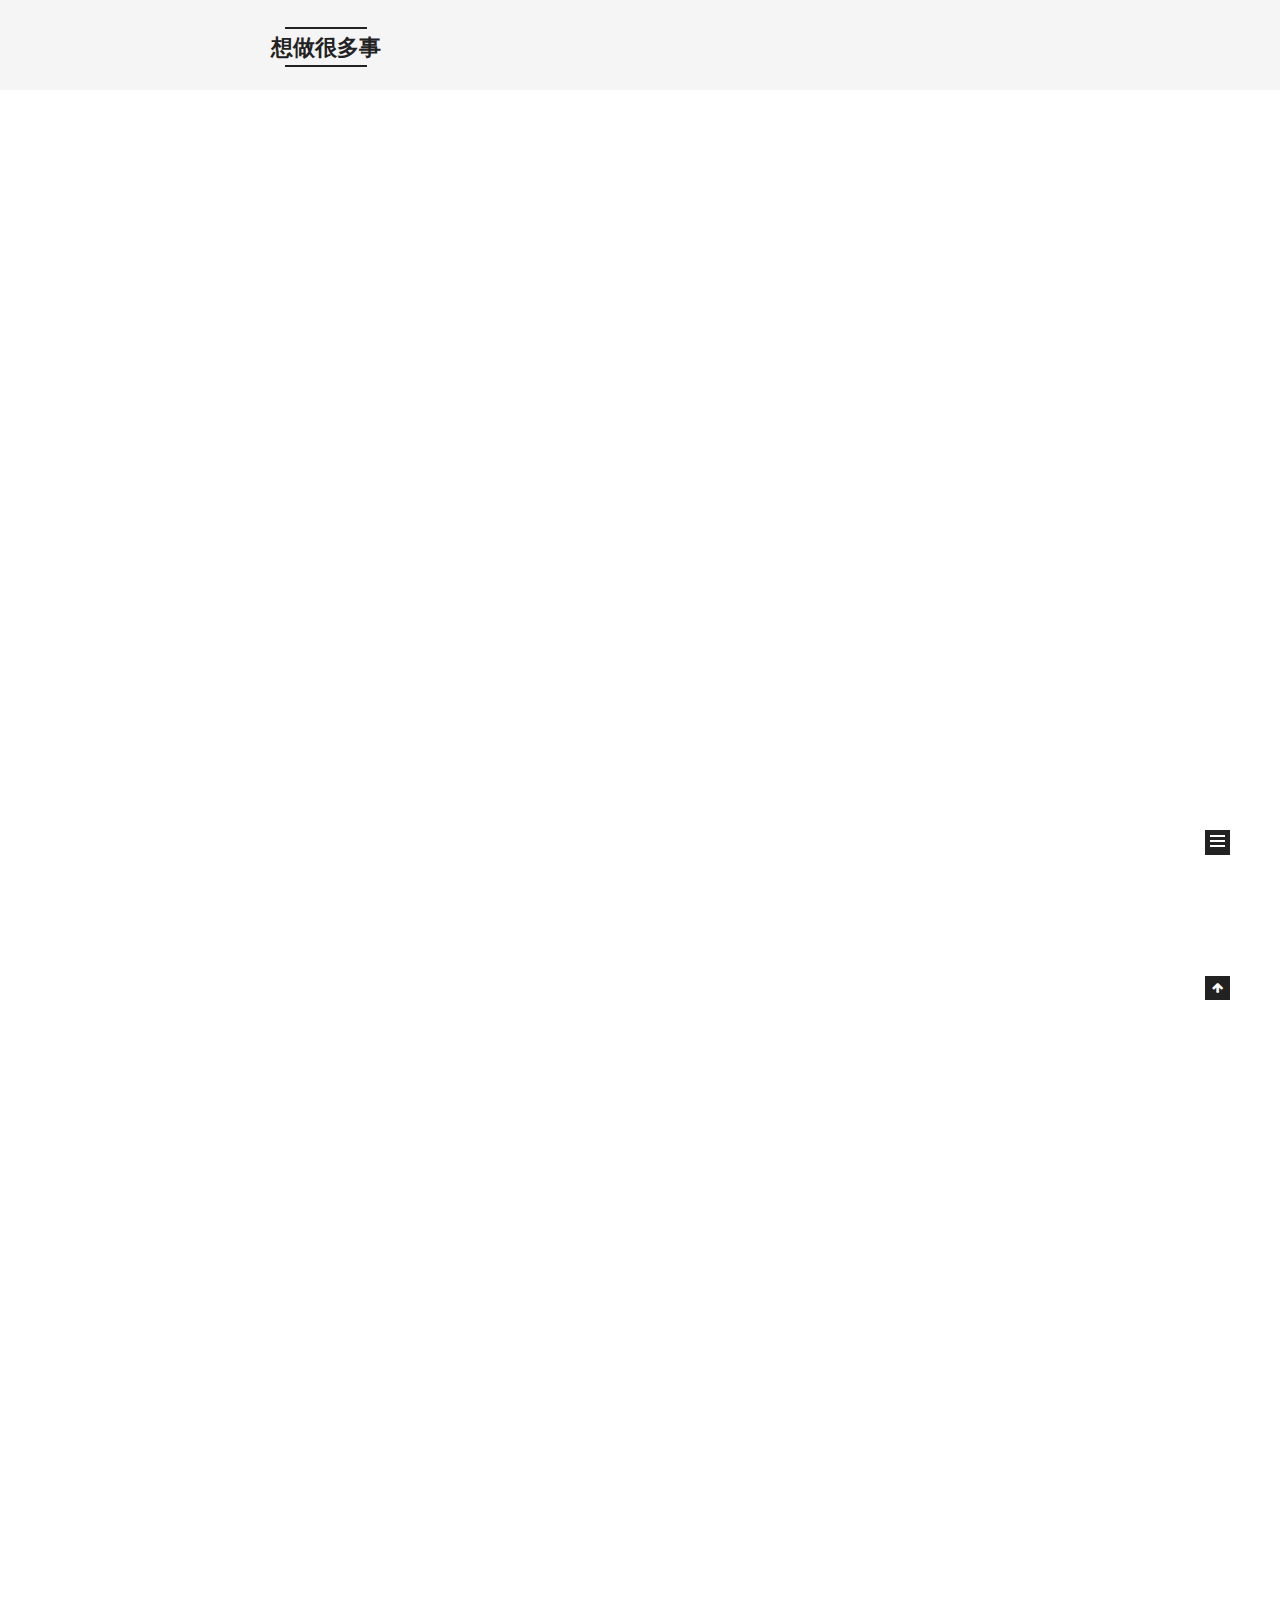
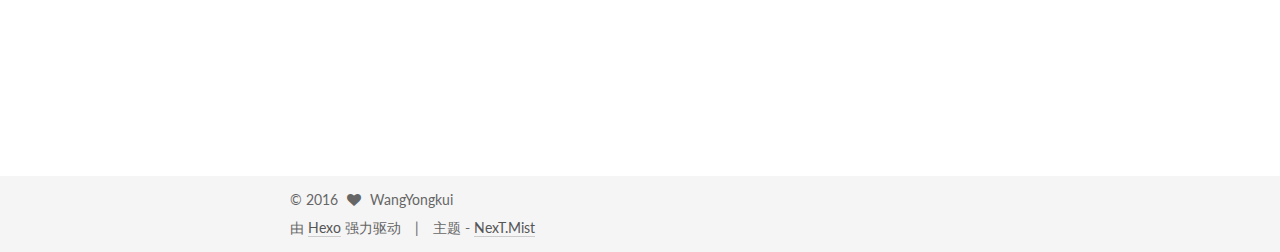
==== commit 012c3cc9: "Site updated: 2016-05-31 14:24:49" ====
--- a/index.html
+++ b/index.html
@@ -245,8 +245,8 @@
             
               
                 
-                <a class="post-title-link" href="/2016/05/31/想做很多事/" itemprop="url">
-                  想做很多事
+                <a class="post-title-link" href="/2016/05/31/未选择的路/" itemprop="url">
+                  未选择的路
                 </a>
               
             
@@ -259,7 +259,7 @@
               <i class="fa fa-calendar-o"></i>
             </span>
             <span class="post-meta-item-text">发表于</span>
-            <time itemprop="dateCreated" datetime="2016-05-31T10:03:28+08:00" content="2016-05-31">
+            <time itemprop="dateCreated" datetime="2016-05-31T14:17:50+08:00" content="2016-05-31">
               2016-05-31
             </time>
           </span>
@@ -289,109 +289,18 @@
       
         
           
-            <p>H1<br>asdasd</p>
-
-          
-        
-      
-    </div>
-
-    <div>
-      
-    </div>
-
-    <div>
-      
-    </div>
-
-    <footer class="post-footer">
-      
-
-      
-
-      
-      
-        <div class="post-eof"></div>
-      
-    </footer>
-  </article>
-
-
-    
-      
-
-  
-  
-
-  
-  
-  
-
-  <article class="post post-type-normal " itemscope itemtype="http://schema.org/Article">
-
-    
-      <header class="post-header">
-
-        
-        
-          <h1 class="post-title" itemprop="name headline">
-            
-            
-              
-                
-                <a class="post-title-link" href="/2016/05/30/hello-world/" itemprop="url">
-                  Hello World
-                </a>
-              
-            
-          </h1>
-        
-
-        <div class="post-meta">
-          <span class="post-time">
-            <span class="post-meta-item-icon">
-              <i class="fa fa-calendar-o"></i>
-            </span>
-            <span class="post-meta-item-text">发表于</span>
-            <time itemprop="dateCreated" datetime="2016-05-30T18:36:17+08:00" content="2016-05-30">
-              2016-05-30
-            </time>
-          </span>
-
-          
-
-          
-            
-          
-
-          
-
-          
-          
-
-          
-        </div>
-      </header>
-    
-
-
-    <div class="post-body" itemprop="articleBody">
-
-      
-      
-
-      
-        
-          
-            <p>Welcome to <a href="https://hexo.io/" target="_blank" rel="external">Hexo</a>! This is your very first post. Check <a href="https://hexo.io/docs/" target="_blank" rel="external">documentation</a> for more info. If you get any problems when using Hexo, you can find the answer in <a href="https://hexo.io/docs/troubleshooting.html" target="_blank" rel="external">troubleshooting</a> or you can ask me on <a href="https://github.com/hexojs/hexo/issues" target="_blank" rel="external">GitHub</a>.</p>
-<h2 id="Quick-Start"><a href="#Quick-Start" class="headerlink" title="Quick Start"></a>Quick Start</h2><h3 id="Create-a-new-post"><a href="#Create-a-new-post" class="headerlink" title="Create a new post"></a>Create a new post</h3><figure class="highlight bash"><table><tr><td class="gutter"><pre><span class="line">1</span><br></pre></td><td class="code"><pre><span class="line">$ hexo new <span class="string">"My New Post"</span></span><br></pre></td></tr></table></figure>
-<p>More info: <a href="https://hexo.io/docs/writing.html" target="_blank" rel="external">Writing</a></p>
-<h3 id="Run-server"><a href="#Run-server" class="headerlink" title="Run server"></a>Run server</h3><figure class="highlight bash"><table><tr><td class="gutter"><pre><span class="line">1</span><br></pre></td><td class="code"><pre><span class="line">$ hexo server</span><br></pre></td></tr></table></figure>
-<p>More info: <a href="https://hexo.io/docs/server.html" target="_blank" rel="external">Server</a></p>
-<h3 id="Generate-static-files"><a href="#Generate-static-files" class="headerlink" title="Generate static files"></a>Generate static files</h3><figure class="highlight bash"><table><tr><td class="gutter"><pre><span class="line">1</span><br></pre></td><td class="code"><pre><span class="line">$ hexo generate</span><br></pre></td></tr></table></figure>
-<p>More info: <a href="https://hexo.io/docs/generating.html" target="_blank" rel="external">Generating</a></p>
-<h3 id="Deploy-to-remote-sites"><a href="#Deploy-to-remote-sites" class="headerlink" title="Deploy to remote sites"></a>Deploy to remote sites</h3><figure class="highlight bash"><table><tr><td class="gutter"><pre><span class="line">1</span><br></pre></td><td class="code"><pre><span class="line">$ hexo deploy</span><br></pre></td></tr></table></figure>
-<p>More info: <a href="https://hexo.io/docs/deployment.html" target="_blank" rel="external">Deployment</a></p>
+            <hr>
+<p>黄色的树林里分出两条路，<br>可惜我不能同时去涉足，<br>我在那路口久久伫立，<br>我向着一条路极目望去，<br>直到它消失在丛林深处。</p>
+<p>但我却选了另外一条路，<br>它荒草萋萋，十分幽寂，<br>显得更诱人、更美丽，<br>虽然在这两条小路上，<br>都很少留下旅人的足迹。</p>
+<p>虽然那天清晨落叶满地，<br>两条路都未经脚印污染。<br>呵，留下一条路等改日再见！<br>但我知道路径延绵无尽头，<br>恐怕我难以再回返。 </p>
+<p>也许多少年后在某个地方，<br>我将轻声叹息把往事回顾，<br>一片树林里分出两条路，<br>而我选了人迹更少的一条，<br>从此决定了我一生的道路。 </p>
+<hr>
+<p>Two roads diverged in a yellow wood,<br>And sorry I could not travel both<br>And be one traveler, long I stood<br>And looked down one as far as I could<br>To where it bent in the undergrowth; </p>
+<p>Then took the other, as just as fair,<br>And having perhaps the better claim,<br>Because it was grassy and wanted wear;<br>Though as for that the passing there<br>Had worn them really about the same.</p>
+<p>And both that morning equally lay<br>In leaves no step had trodden black.<br>Oh, I kept the first for another day!<br>Yet knowing how way leads on to way,<br>I doubted if I should ever come back. </p>
+<p>I shall be telling this with a sigh<br>Somewhere ages and ages hence:<br>Two roads diverged in a wood,<br>and I- I took the one less traveled by,<br>And that has made all the difference. </p>
+<hr>
+<p>未选择的路----弗罗斯特</p>
 
           
         
@@ -461,7 +370,7 @@
         <nav class="site-state motion-element">
           <div class="site-state-item site-state-posts">
             <a href="/archives">
-              <span class="site-state-item-count">2</span>
+              <span class="site-state-item-count">1</span>
               <span class="site-state-item-name">日志</span>
             </a>
           </div>
--- a/css/main.css
+++ b/css/main.css
@@ -1548,7 +1548,7 @@
   width: 4px;
   height: 4px;
   border-radius: 50%;
-  background: #3d3cb5;
+  background: #ec174f;
 }
 .links-of-blogroll {
   font-size: 13px;
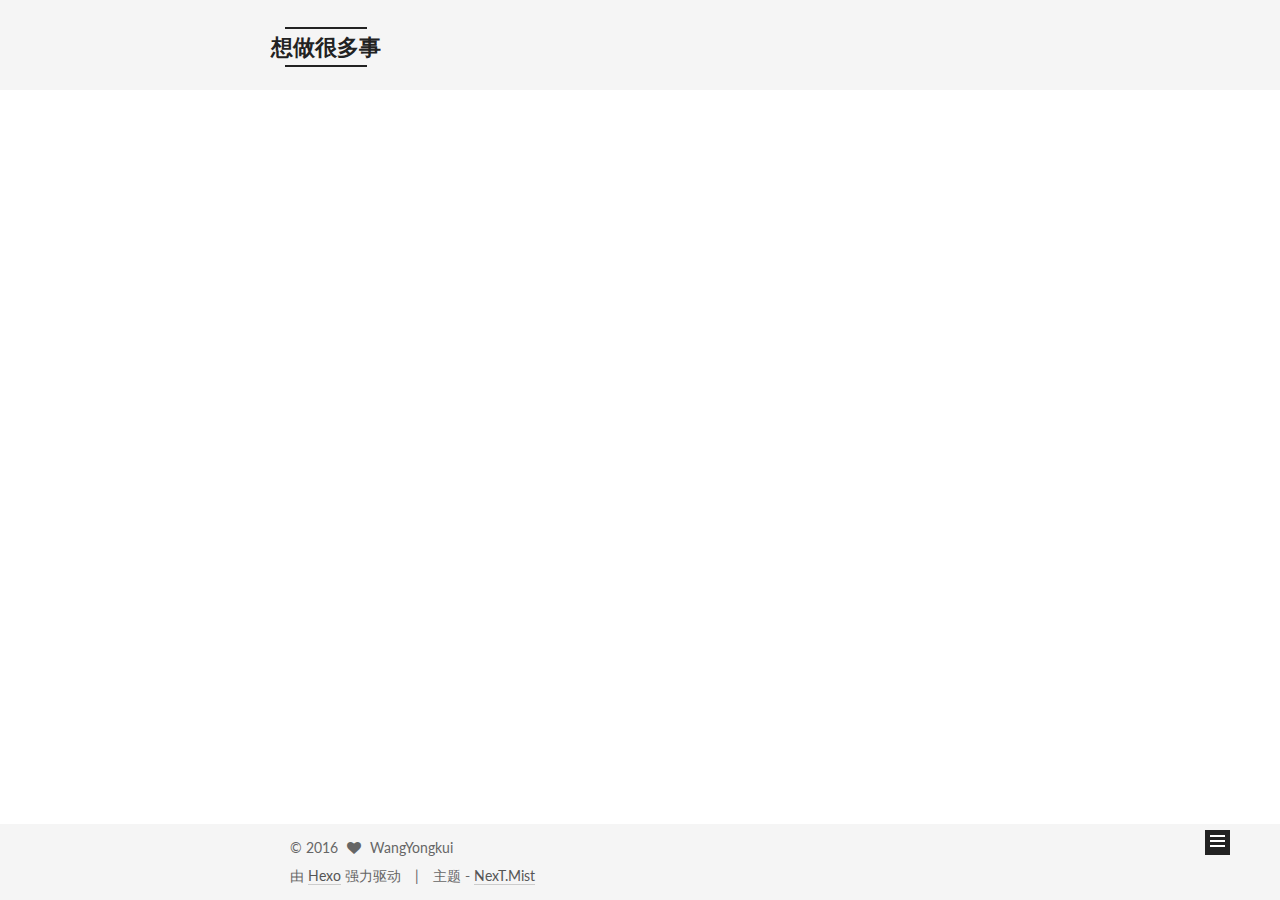
==== commit 76b833fc: "Site updated: 2016-05-31 15:06:12" ====
--- a/index.html
+++ b/index.html
@@ -288,21 +288,14 @@
 
       
         
-          
-            <hr>
+          <hr>
 <p>黄色的树林里分出两条路，<br>可惜我不能同时去涉足，<br>我在那路口久久伫立，<br>我向着一条路极目望去，<br>直到它消失在丛林深处。</p>
-<p>但我却选了另外一条路，<br>它荒草萋萋，十分幽寂，<br>显得更诱人、更美丽，<br>虽然在这两条小路上，<br>都很少留下旅人的足迹。</p>
-<p>虽然那天清晨落叶满地，<br>两条路都未经脚印污染。<br>呵，留下一条路等改日再见！<br>但我知道路径延绵无尽头，<br>恐怕我难以再回返。 </p>
-<p>也许多少年后在某个地方，<br>我将轻声叹息把往事回顾，<br>一片树林里分出两条路，<br>而我选了人迹更少的一条，<br>从此决定了我一生的道路。 </p>
-<hr>
-<p>Two roads diverged in a yellow wood,<br>And sorry I could not travel both<br>And be one traveler, long I stood<br>And looked down one as far as I could<br>To where it bent in the undergrowth; </p>
-<p>Then took the other, as just as fair,<br>And having perhaps the better claim,<br>Because it was grassy and wanted wear;<br>Though as for that the passing there<br>Had worn them really about the same.</p>
-<p>And both that morning equally lay<br>In leaves no step had trodden black.<br>Oh, I kept the first for another day!<br>Yet knowing how way leads on to way,<br>I doubted if I should ever come back. </p>
-<p>I shall be telling this with a sigh<br>Somewhere ages and ages hence:<br>Two roads diverged in a wood,<br>and I- I took the one less traveled by,<br>And that has made all the difference. </p>
-<hr>
-<p>未选择的路----弗罗斯特</p>
-
-          
+<p>但我却选了另外一条路，<br>它荒草萋萋，十分幽寂，<br>显得更诱人、更美丽，<br>虽然在这两条小路上，<br>都很少留下旅人的足迹。<br>
+          <div class="post-more-link text-center">
+            <a class="btn" href="/2016/05/31/未选择的路/#more" rel="contents">
+              阅读全文 &raquo;
+            </a>
+          </div>
         
       
     </div>
--- a/css/main.css
+++ b/css/main.css
@@ -1548,7 +1548,7 @@
   width: 4px;
   height: 4px;
   border-radius: 50%;
-  background: #ec174f;
+  background: #37ffd5;
 }
 .links-of-blogroll {
   font-size: 13px;
